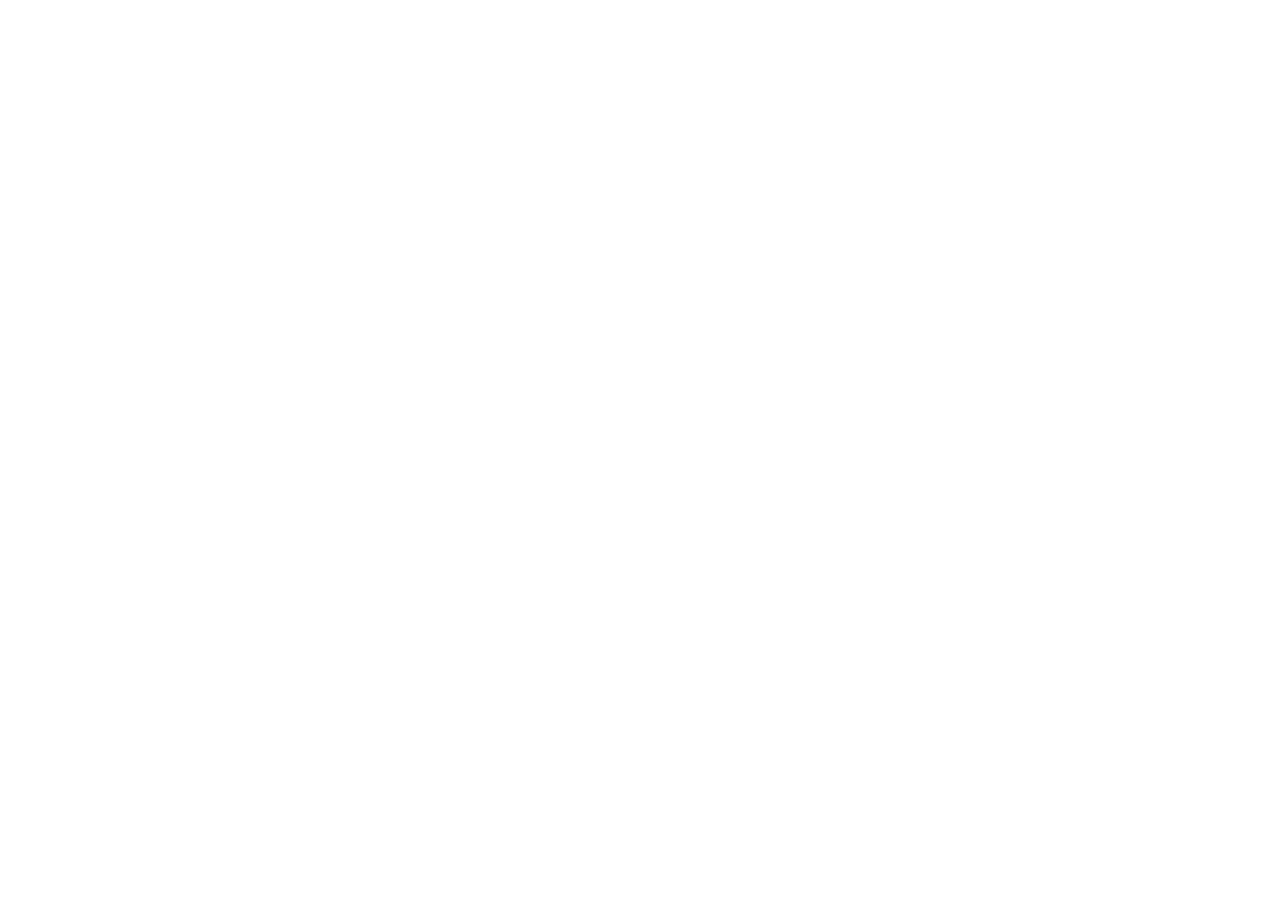
==== index.html @ 20676850 "feat: add index, features and css" ====
<!DOCTYPE html>
<html lang="en">
<head>
    <meta charset="UTF-8">
    <meta http-equiv="X-UA-Compatible" content="IE=edge">
    <meta name="viewport" content="width=device-width, initial-scale=1.0">
    <title>Features</title>
</head>
<body>
    
</body>
</html>
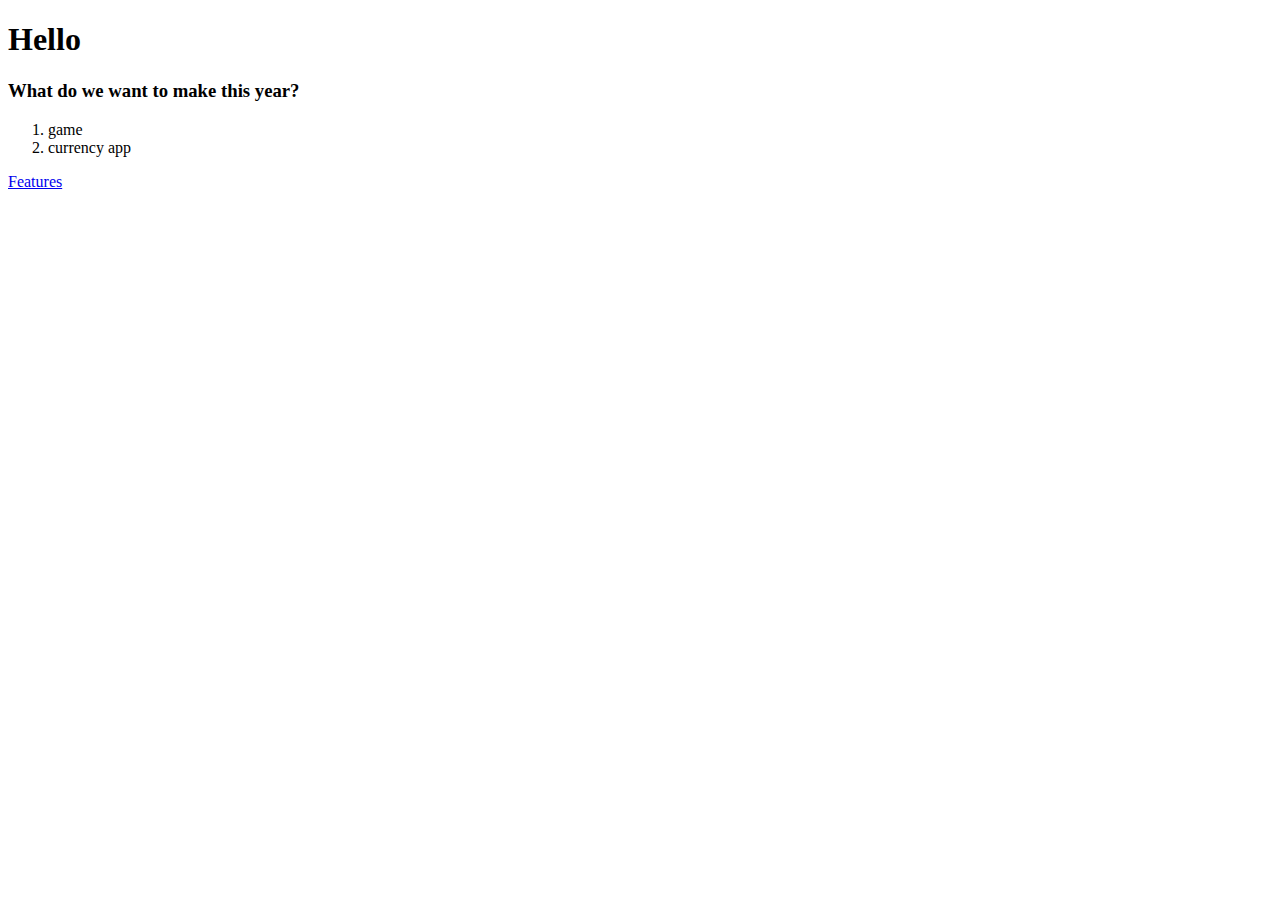
==== commit 50491112: "feat: add content to index and features" ====
--- a/index.html
+++ b/index.html
@@ -4,9 +4,15 @@
     <meta charset="UTF-8">
     <meta http-equiv="X-UA-Compatible" content="IE=edge">
     <meta name="viewport" content="width=device-width, initial-scale=1.0">
-    <title>Features</title>
+    <title>title</title>
 </head>
 <body>
-    
+    <h1 id="title">Hello</h1>
+    <h3>What do we want to make this year?</h3>
+    <ol>
+        <li>game</li>
+        <li>currency app</li>
+    </ol>
+    <a href="./features.html">Features</a>
 </body>
 </html>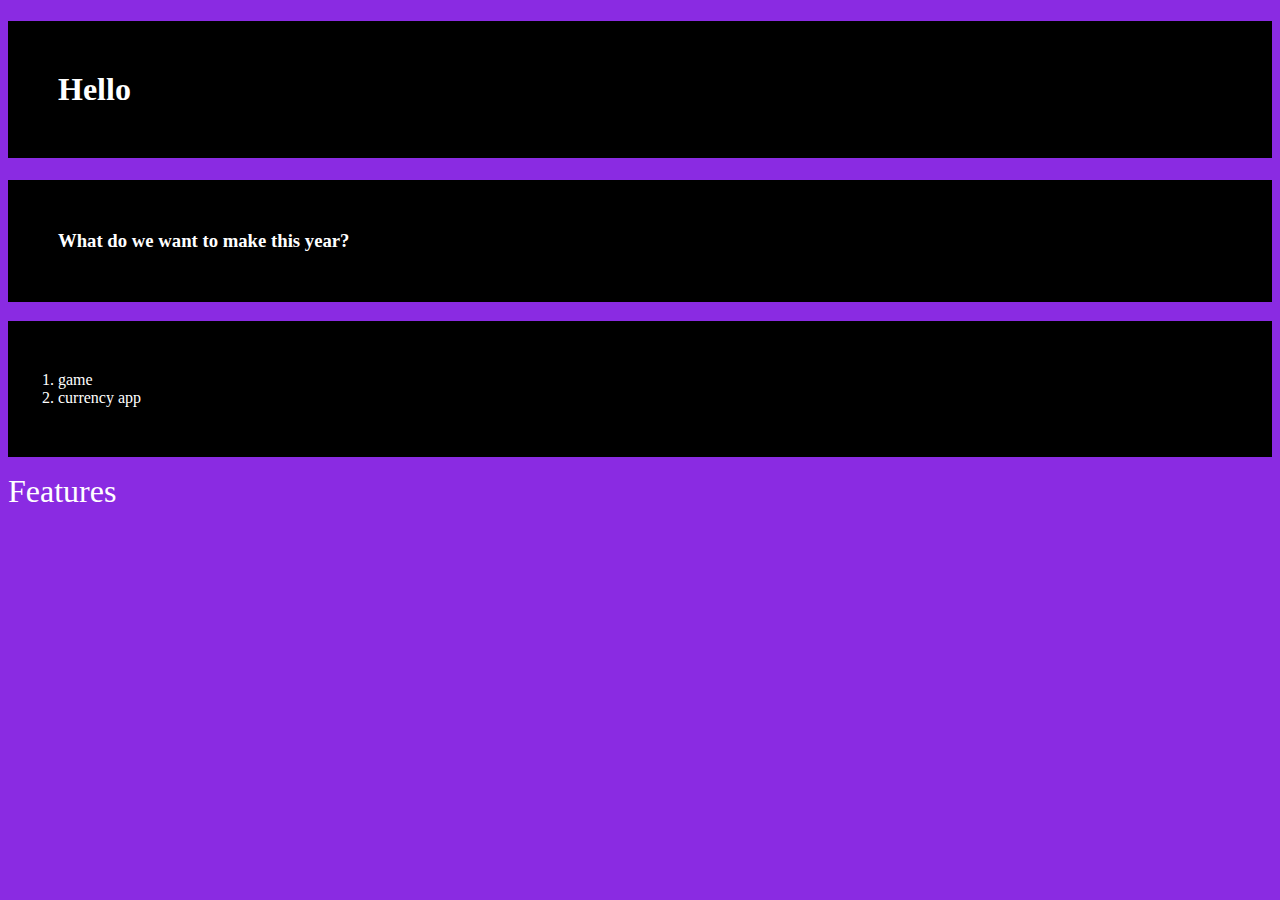
==== commit e5dd7c7d: "feat: add css to html files" ====
--- a/index.html
+++ b/index.html
@@ -5,14 +5,15 @@
     <meta http-equiv="X-UA-Compatible" content="IE=edge">
     <meta name="viewport" content="width=device-width, initial-scale=1.0">
     <title>title</title>
+    <link rel="stylesheet" href="./style.css">
 </head>
 <body>
     <h1 id="title">Hello</h1>
-    <h3>What do we want to make this year?</h3>
-    <ol>
+    <h3 id="subtitle">What do we want to make this year?</h3>
+    <ol id="list">
         <li>game</li>
         <li>currency app</li>
     </ol>
-    <a href="./features.html">Features</a>
+    <a id="link" href="./features.html">Features</a>
 </body>
 </html>--- a/style.css
+++ b/style.css
@@ -0,0 +1,29 @@
+body{
+    background-color:blueviolet ;
+}
+
+#title{
+    color: white;
+    background-color: black;
+    padding: 50px;
+}
+#subtitle{
+    color: white;
+    background-color: black;
+    padding: 50px;
+}
+#list{
+    color: white;
+    background-color: black;
+    padding: 50px;
+}
+#link{
+    color: white;
+    font-size: 2em;
+    text-decoration: none;
+}
+#link:hover{
+    color: black;
+    font-size: 3em;
+    transition: 0.5s;
+}